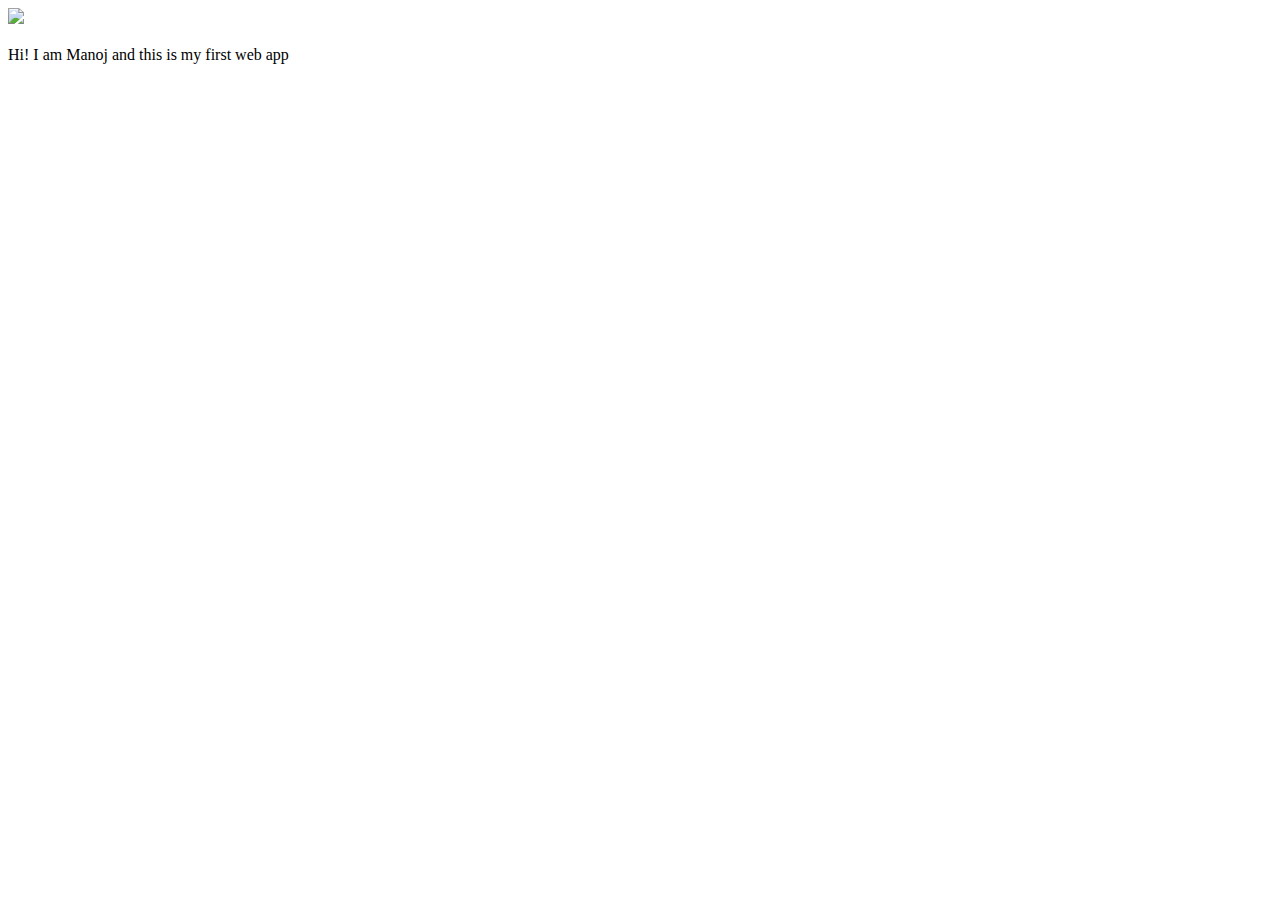
==== ui/index.html @ 9b69b45a "[imad-console] Updates ui/index.html" ====
<!doctype html>
<html>
    <head>
        <link href="/ui/style.css" rel="stylesheet" />
    </head>
    <body>
        <div class="center">
            <img src="/ui/madi.png" class="img-medium"/>
        </div>
        <br>
        <div class="center text-big bold">
            Hi! I am Manoj and this is my first web app
        </div>
        <script type="text/javascript" src="/ui/main.js">
        </script>
    </body>
</html>
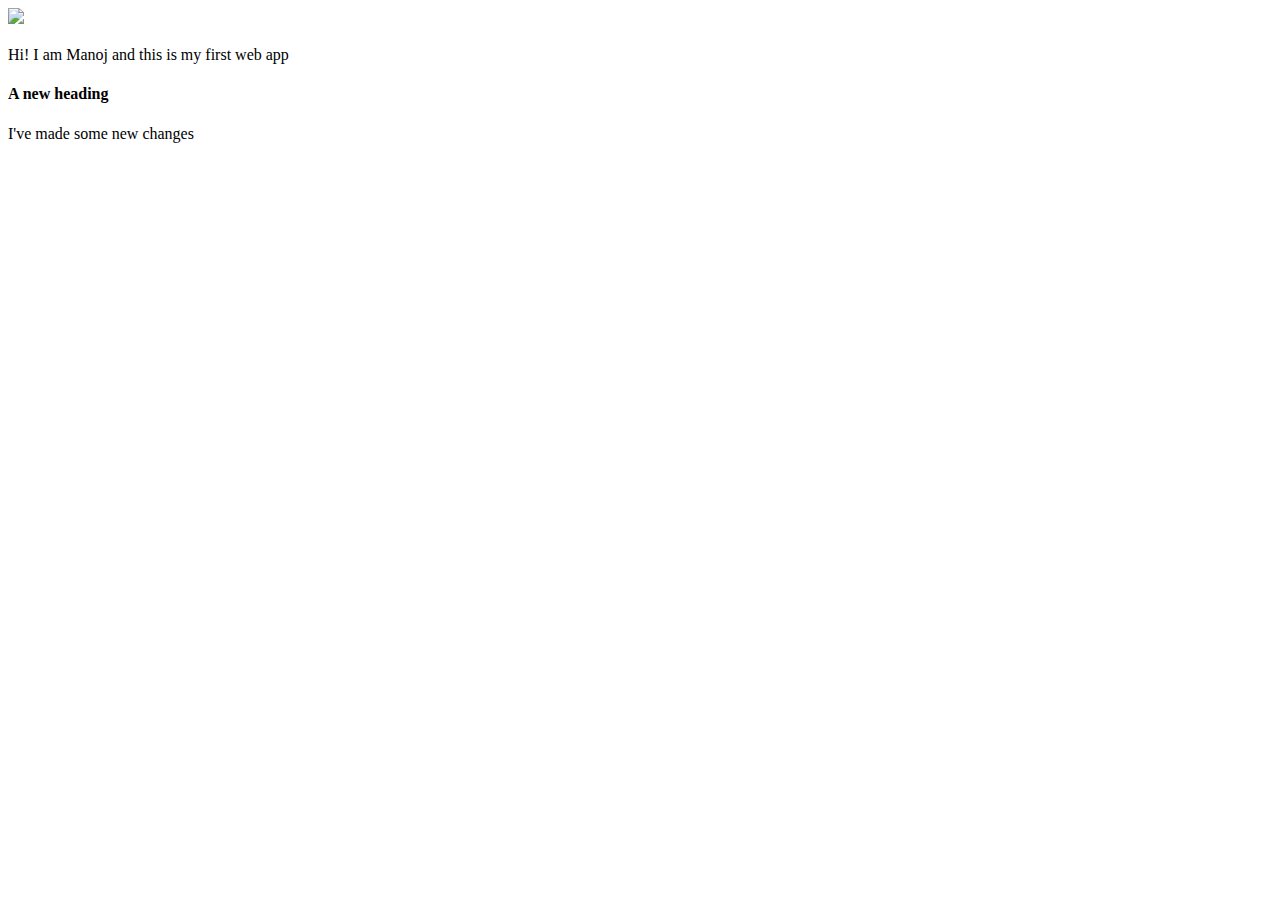
==== commit 8f6710c1: "[imad-console] Updates ui/index.html" ====
--- a/ui/index.html
+++ b/ui/index.html
@@ -10,6 +10,8 @@
         <br>
         <div class="center text-big bold">
             Hi! I am Manoj and this is my first web app
+            <h4>A new heading</h4>
+            I've made some new changes
         </div>
         <script type="text/javascript" src="/ui/main.js">
         </script>
